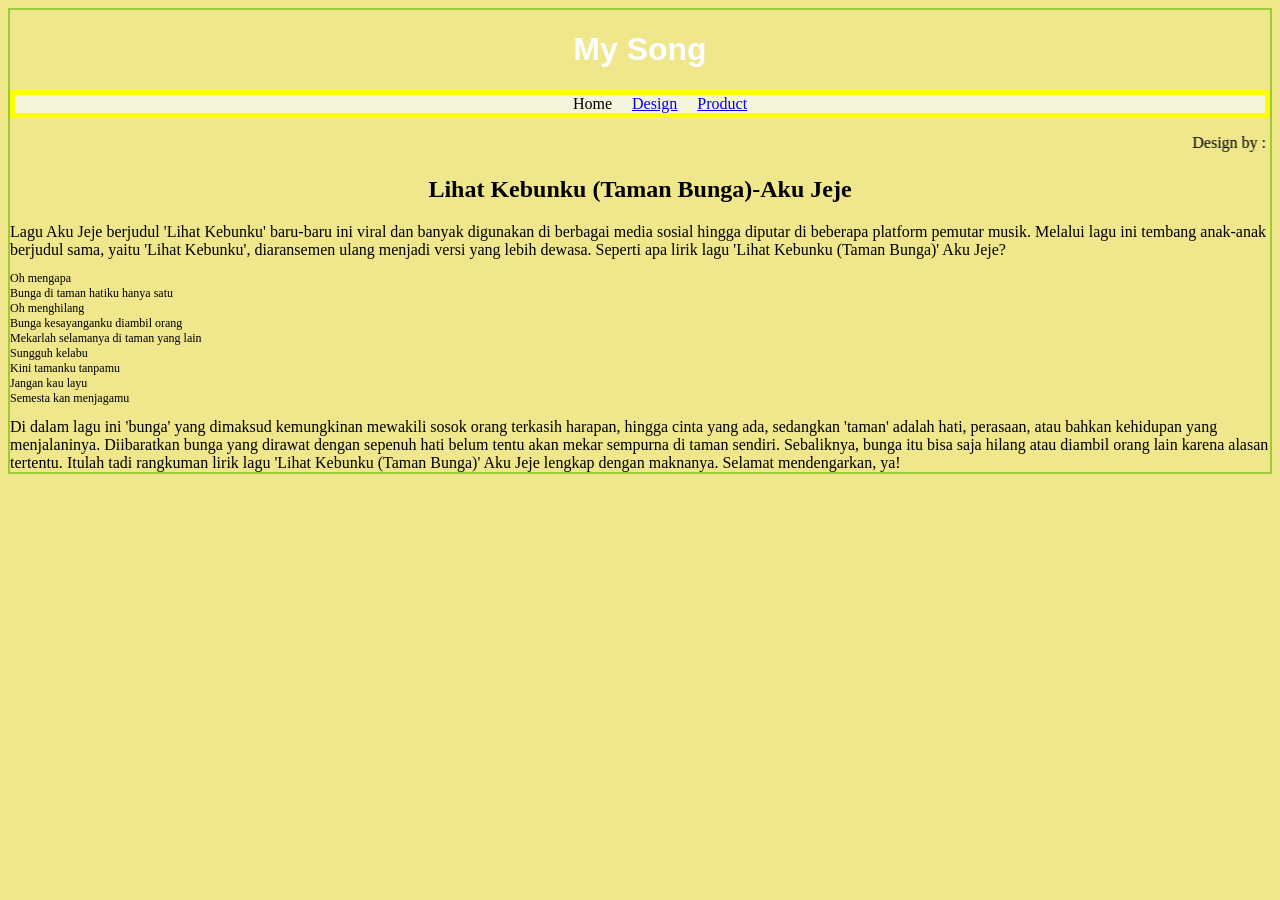
==== index.html @ 5a396dfb "Add files via upload" ====
<!doctype html>

<html>
    <head>
        <meta charset="utf-8">

        <title>Blank template</title>

        <!-- Load external CSS styles -->
        <link rel="stylesheet" href="styles.css">

    </head>

    <body>

        <h1>My Song</h1>

        <!-- Load external JavaScript -->
        <script src="scripts.js"></script>
   
    <ul>
        <li> Home </li>
        <li><a href="Design.html">Design</a> </li>
        <li><a href="Product.html">Product</a> </li>
    </ul>
    <marquee> Design by : Kemas </marquee>
    <h2>Lihat Kebunku (Taman Bunga)-Aku Jeje</h2>
    <p2>Lagu Aku Jeje berjudul 'Lihat Kebunku' baru-baru ini viral dan banyak digunakan di berbagai media sosial hingga diputar di beberapa platform pemutar musik. Melalui lagu ini tembang anak-anak berjudul sama, yaitu 'Lihat Kebunku', diaransemen ulang menjadi versi yang lebih dewasa. Seperti apa lirik lagu 'Lihat Kebunku (Taman Bunga)' Aku Jeje?
    </p2>
    <p> Oh mengapa
        <br>Bunga di taman hatiku hanya satu
        <br>Oh menghilang
        <br>Bunga kesayanganku diambil orang
        <br>Mekarlah selamanya di taman yang lain
        <br>Sungguh kelabu
        <br>Kini tamanku tanpamu
        <br>Jangan kau layu
        <br>Semesta kan menjagamu </p>
    <p3>Di dalam lagu ini 'bunga' yang dimaksud kemungkinan mewakili sosok orang terkasih harapan, hingga cinta yang ada, sedangkan 'taman' adalah hati, perasaan, atau bahkan kehidupan yang menjalaninya. Diibaratkan bunga yang dirawat dengan sepenuh hati belum tentu akan mekar sempurna di taman sendiri. Sebaliknya, bunga itu bisa saja hilang atau diambil orang lain karena alasan tertentu.
    </p3>
    <p4>Itulah tadi rangkuman lirik lagu 'Lihat Kebunku (Taman Bunga)' Aku Jeje lengkap dengan maknanya. Selamat mendengarkan, ya!
        </p4>
    </body>

</html>
---- styles.css ----
/* Place your CSS styles in this file */

h1 {
    text-align: center;
    font-family: "georgia", sans-serif;
    font-weight: gold;
    color:white;
}
h2 {
    text-align: center;
}
p {
    text-align: left;
}
p2 {
    text-align: center;
}
body {background-color:khaki;
      border:2px solid yellowgreen;}
 P {font-size: 12px;
    font-family:georgia;}
 #P2 {color: red;
      text-align: center;}

ul {list-style-type: none;
border: 5px solid yellow;
background-color: beige;}
li {display:inline;
    padding: 8px;}
ul {text-align: center;}
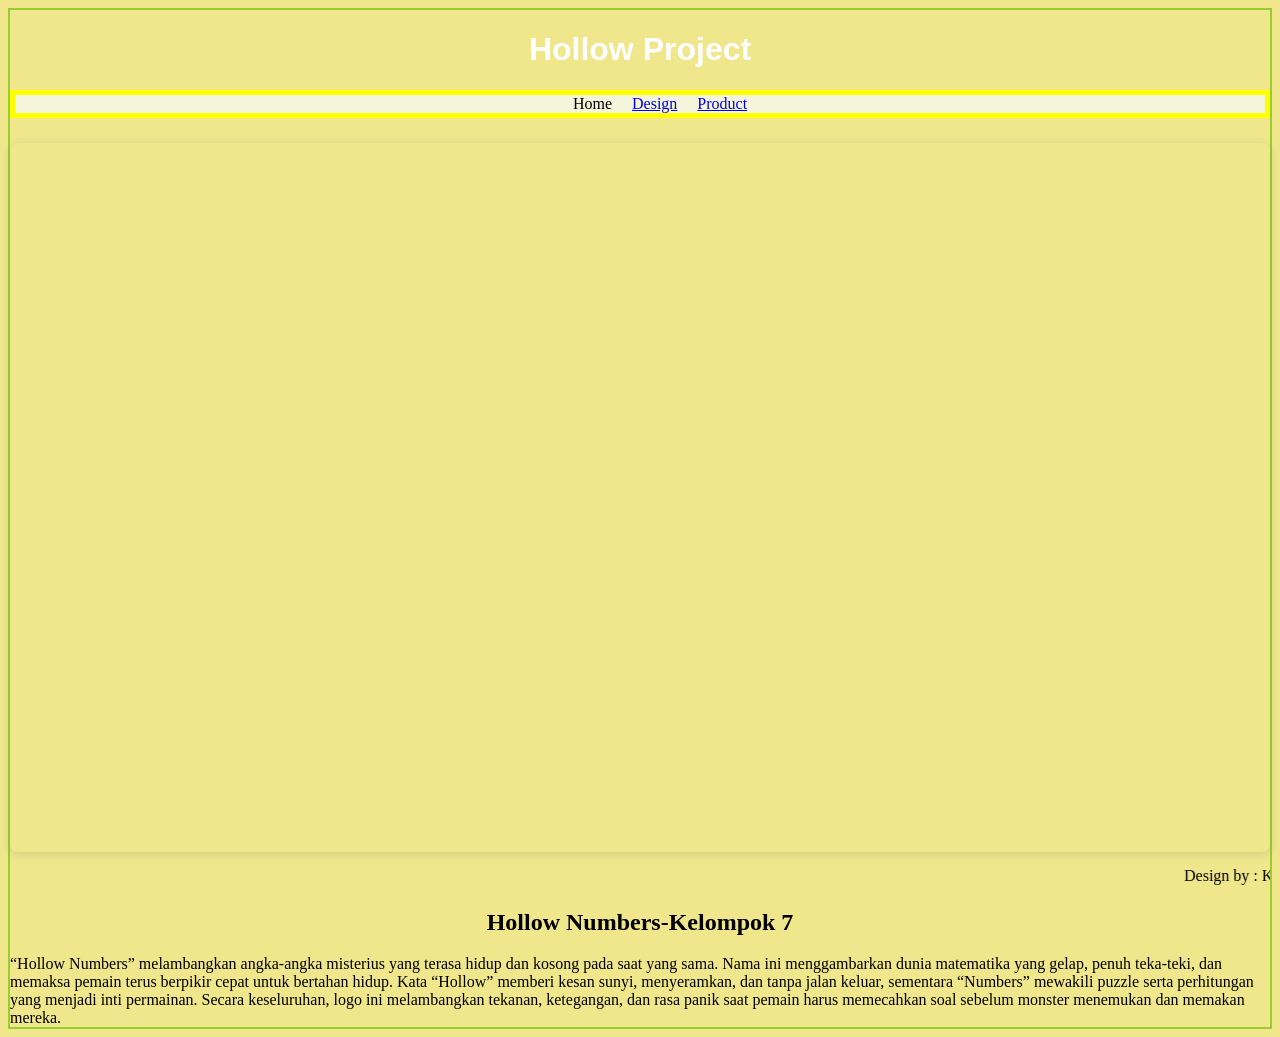
==== commit 326f0dd4: "Update index.html" ====
--- a/index.html
+++ b/index.html
@@ -13,7 +13,7 @@
 
     <body>
 
-        <h1>My Song</h1>
+        <h1>Hollow Project</h1>
 
         <!-- Load external JavaScript -->
         <script src="scripts.js"></script>
@@ -23,23 +23,20 @@
         <li><a href="Design.html">Design</a> </li>
         <li><a href="Product.html">Product</a> </li>
     </ul>
-    <marquee> Design by : Kemas </marquee>
-    <h2>Lihat Kebunku (Taman Bunga)-Aku Jeje</h2>
-    <p2>Lagu Aku Jeje berjudul 'Lihat Kebunku' baru-baru ini viral dan banyak digunakan di berbagai media sosial hingga diputar di beberapa platform pemutar musik. Melalui lagu ini tembang anak-anak berjudul sama, yaitu 'Lihat Kebunku', diaransemen ulang menjadi versi yang lebih dewasa. Seperti apa lirik lagu 'Lihat Kebunku (Taman Bunga)' Aku Jeje?
+
+    <p> 
+        <div style="position: relative; width: 100%; height: 0; padding-top: 56.2500%;
+ padding bottom: 0; box-shadow: 0 2px 8px 0 rgba(63,69,81,0.16); margin-top: 1.6em; margin-bottom: 0.9em; overflow: hidden;
+ border-radius: 8px; will-change: transform;">
+  <iframe loading="lazy" style="position: absolute; width: 100%; height: 100%; top: 0; left: 0; border: none; padding: 0;margin: 0;"
+    src="https://www.canva.com/design/DAHGP9Zuz9Y/lQ1_0BeHAsPEAs8r_qOUuA/view?embed" allowfullscreen="allowfullscreen" allow="fullscreen">
+  </iframe>
+</div>
+<a href="https:&#x2F;&#x2F;www.canva.com&#x2F;design&#x2F;DAHGP9Zuz9Y&#x2F;lQ1_0BeHAsPEAs8r_qOUuA&#x2F;view?utm_content=DAHGP9Zuz9Y&amp;utm_campaign=designshare&amp;utm_medium=embeds&amp;utm_source=link" target="_blank" rel="noopener"> </a>
+    <marquee> Design by : Kelompok 7 </marquee>
+    <h2>Hollow Numbers-Kelompok 7</h2>
+    <p2>“Hollow Numbers” melambangkan angka-angka misterius yang terasa hidup dan kosong pada saat yang sama. Nama ini menggambarkan dunia matematika yang gelap, penuh teka-teki, dan memaksa pemain terus berpikir cepat untuk bertahan hidup. Kata “Hollow” memberi kesan sunyi, menyeramkan, dan tanpa jalan keluar, sementara “Numbers” mewakili puzzle serta perhitungan yang menjadi inti permainan. Secara keseluruhan, logo ini melambangkan tekanan, ketegangan, dan rasa panik saat pemain harus memecahkan soal sebelum monster menemukan dan memakan mereka.
     </p2>
-    <p> Oh mengapa
-        <br>Bunga di taman hatiku hanya satu
-        <br>Oh menghilang
-        <br>Bunga kesayanganku diambil orang
-        <br>Mekarlah selamanya di taman yang lain
-        <br>Sungguh kelabu
-        <br>Kini tamanku tanpamu
-        <br>Jangan kau layu
-        <br>Semesta kan menjagamu </p>
-    <p3>Di dalam lagu ini 'bunga' yang dimaksud kemungkinan mewakili sosok orang terkasih harapan, hingga cinta yang ada, sedangkan 'taman' adalah hati, perasaan, atau bahkan kehidupan yang menjalaninya. Diibaratkan bunga yang dirawat dengan sepenuh hati belum tentu akan mekar sempurna di taman sendiri. Sebaliknya, bunga itu bisa saja hilang atau diambil orang lain karena alasan tertentu.
-    </p3>
-    <p4>Itulah tadi rangkuman lirik lagu 'Lihat Kebunku (Taman Bunga)' Aku Jeje lengkap dengan maknanya. Selamat mendengarkan, ya!
-        </p4>
     </body>
 
-</html>+</html>
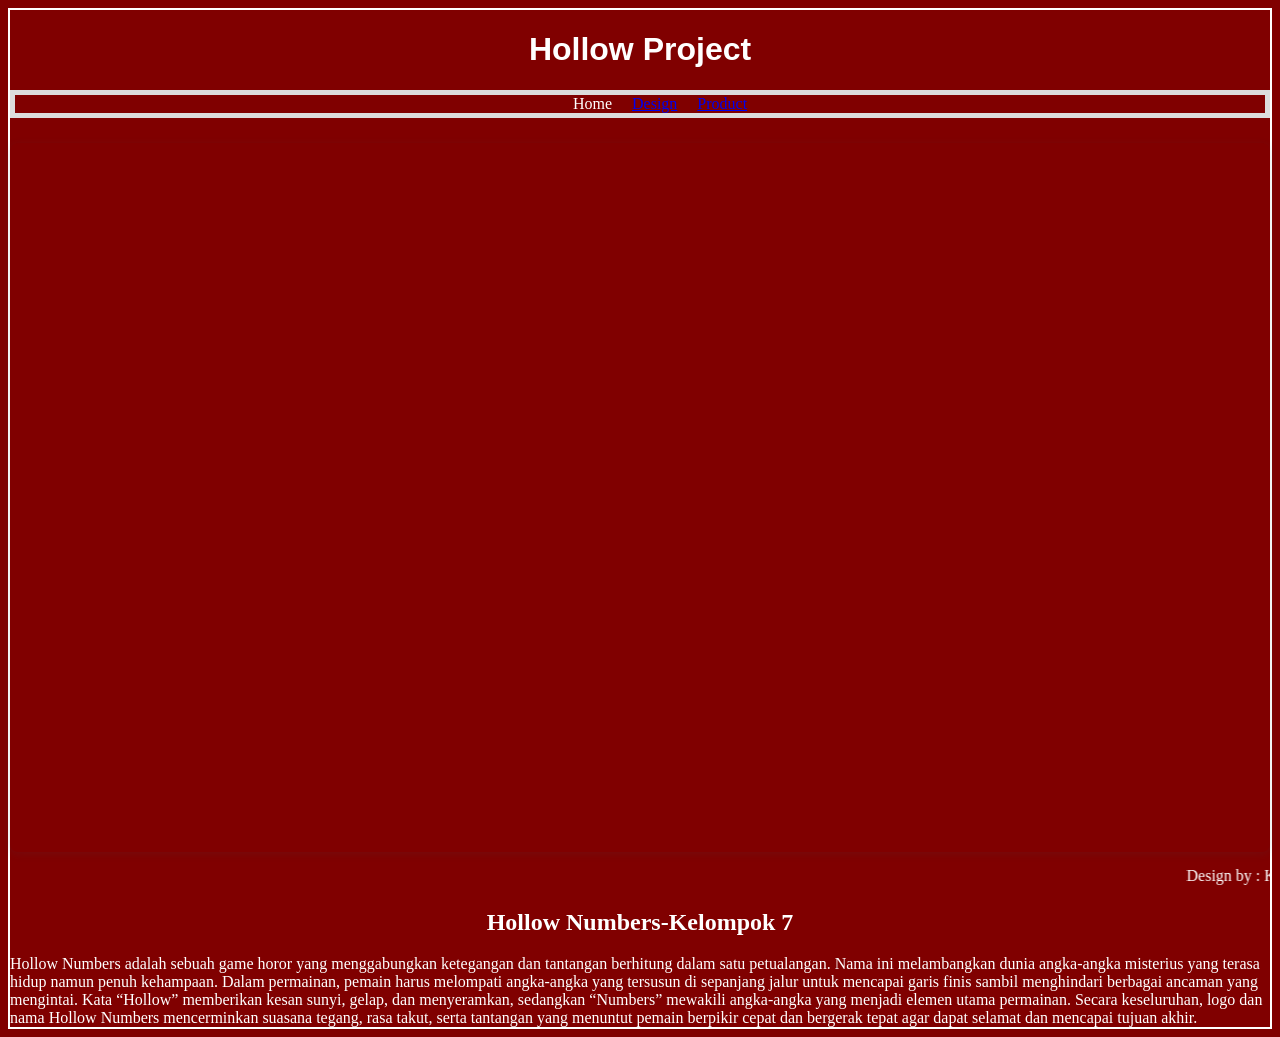
==== commit 7962941b: "Update index.html" ====
--- a/index.html
+++ b/index.html
@@ -35,7 +35,7 @@
 <a href="https:&#x2F;&#x2F;www.canva.com&#x2F;design&#x2F;DAHGP9Zuz9Y&#x2F;lQ1_0BeHAsPEAs8r_qOUuA&#x2F;view?utm_content=DAHGP9Zuz9Y&amp;utm_campaign=designshare&amp;utm_medium=embeds&amp;utm_source=link" target="_blank" rel="noopener"> </a>
     <marquee> Design by : Kelompok 7 </marquee>
     <h2>Hollow Numbers-Kelompok 7</h2>
-    <p2>“Hollow Numbers” melambangkan angka-angka misterius yang terasa hidup dan kosong pada saat yang sama. Nama ini menggambarkan dunia matematika yang gelap, penuh teka-teki, dan memaksa pemain terus berpikir cepat untuk bertahan hidup. Kata “Hollow” memberi kesan sunyi, menyeramkan, dan tanpa jalan keluar, sementara “Numbers” mewakili puzzle serta perhitungan yang menjadi inti permainan. Secara keseluruhan, logo ini melambangkan tekanan, ketegangan, dan rasa panik saat pemain harus memecahkan soal sebelum monster menemukan dan memakan mereka.
+    <p2>Hollow Numbers adalah sebuah game horor yang menggabungkan ketegangan dan tantangan berhitung dalam satu petualangan. Nama ini melambangkan dunia angka-angka misterius yang terasa hidup namun penuh kehampaan. Dalam permainan, pemain harus melompati angka-angka yang tersusun di sepanjang jalur untuk mencapai garis finis sambil menghindari berbagai ancaman yang mengintai. Kata “Hollow” memberikan kesan sunyi, gelap, dan menyeramkan, sedangkan “Numbers” mewakili angka-angka yang menjadi elemen utama permainan. Secara keseluruhan, logo dan nama Hollow Numbers mencerminkan suasana tegang, rasa takut, serta tantangan yang menuntut pemain berpikir cepat dan bergerak tepat agar dapat selamat dan mencapai tujuan akhir.
     </p2>
     </body>
 
--- a/styles.css
+++ b/styles.css
@@ -1,30 +1,34 @@
 /* Place your CSS styles in this file */
-
+li {color: white;}
 h1 {
     text-align: center;
     font-family: "georgia", sans-serif;
     font-weight: gold;
     color:white;
 }
+marquee {color: white;}
 h2 {
     text-align: center;
+    color: white;
 }
 p {
     text-align: left;
+    color: white;
 }
 p2 {
     text-align: center;
+    color: white;
 }
-body {background-color:khaki;
-      border:2px solid yellowgreen;}
+body {background-color:maroon;
+      border:2px solid white;}
  P {font-size: 12px;
     font-family:georgia;}
  #P2 {color: red;
       text-align: center;}
 
 ul {list-style-type: none;
-border: 5px solid yellow;
-background-color: beige;}
+border: 5px solid gainsboro;
+background-color: maroon;}
 li {display:inline;
     padding: 8px;}
 ul {text-align: center;}
